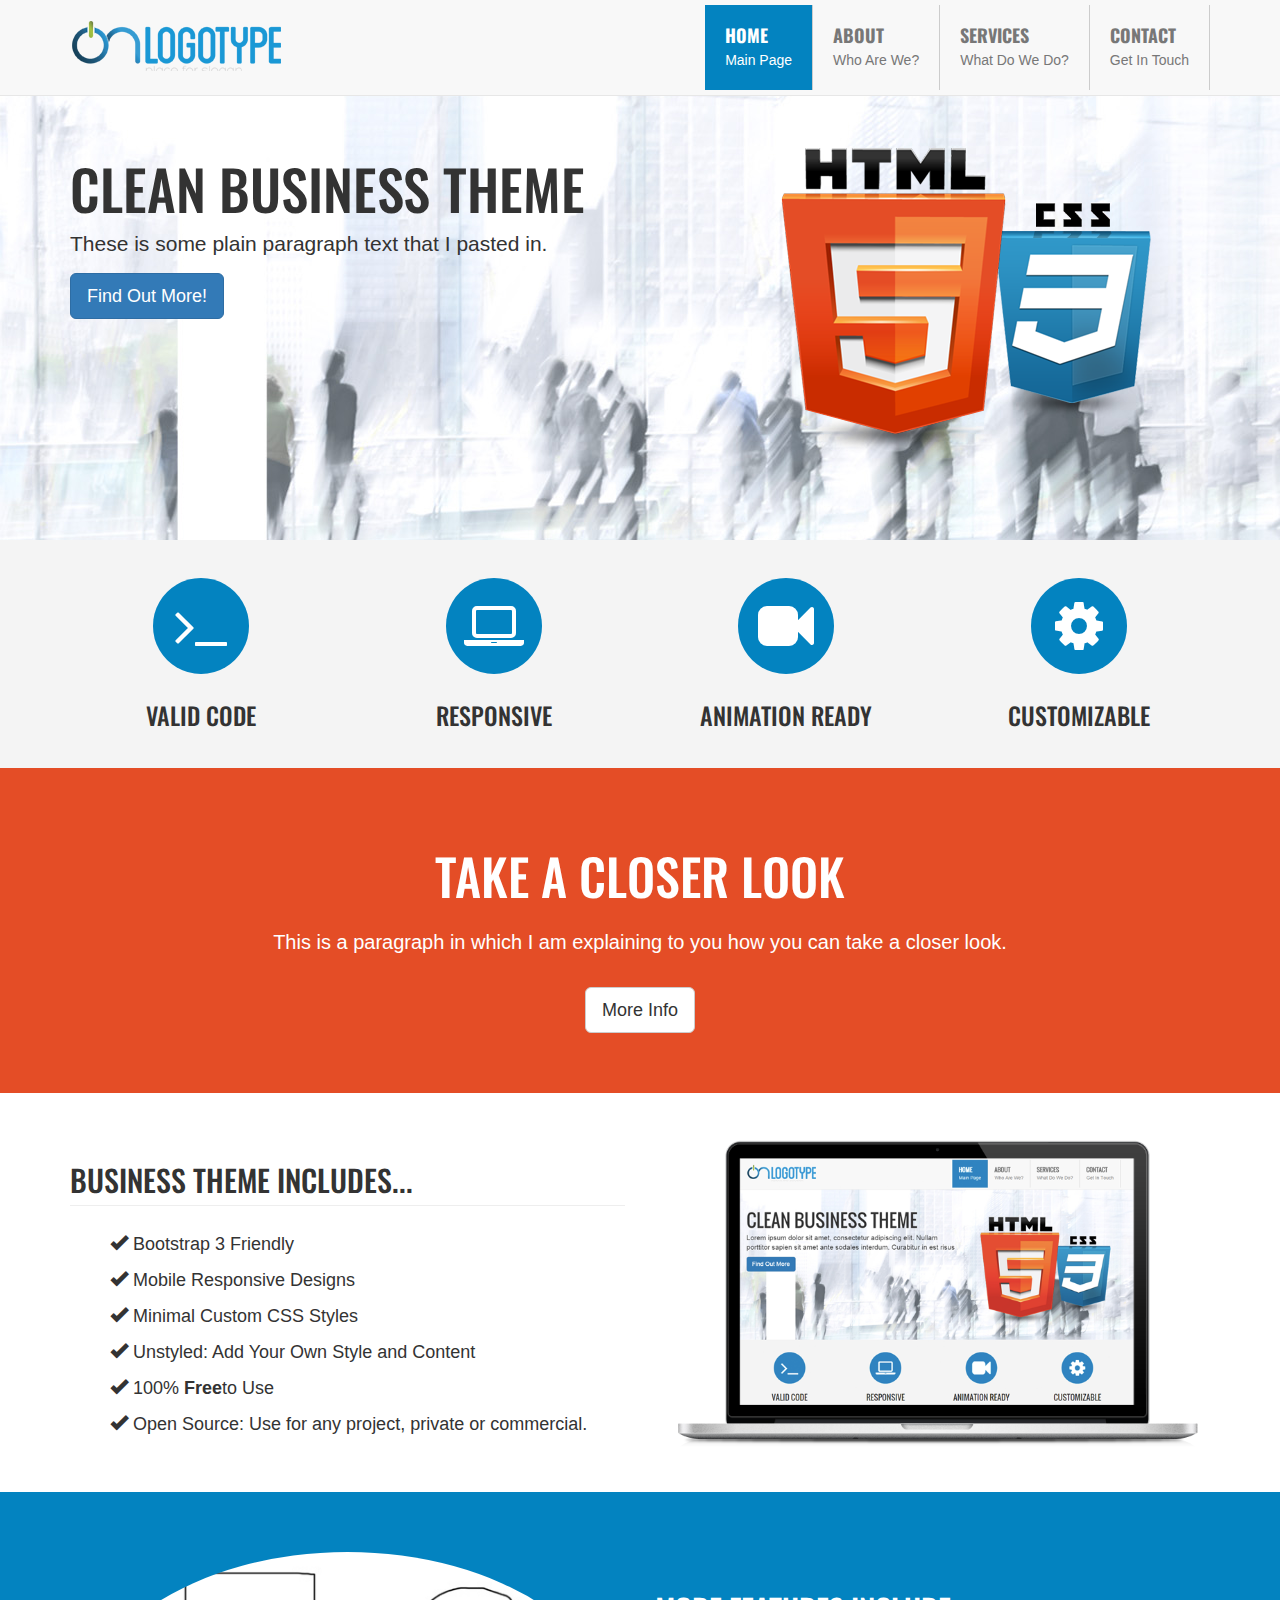
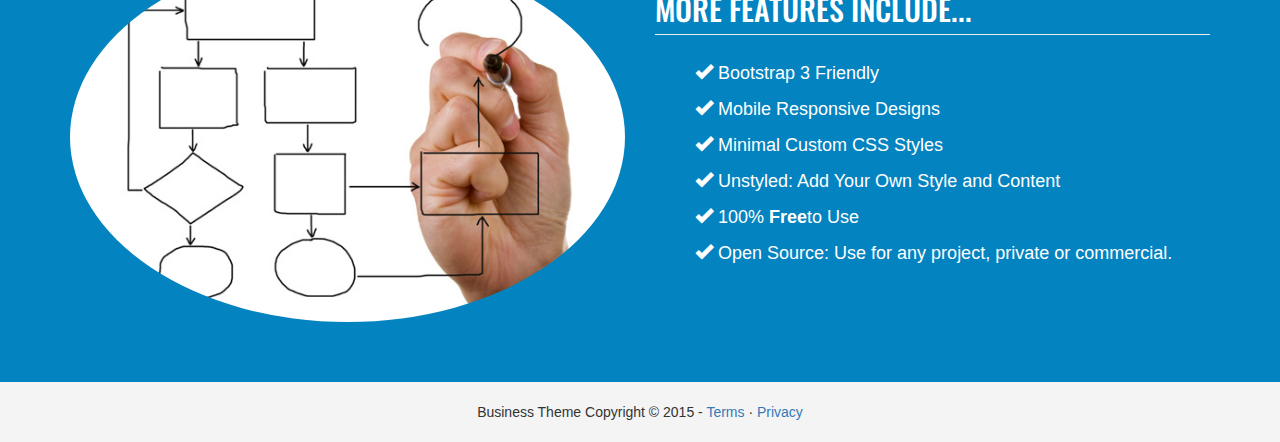
==== index.html @ 8358d616 "first commit" ====
<!DOCTYPE html>
<html lang="en">
  <head>
    <meta charset="utf-8">
    <meta http-equiv="X-UA-Compatible" content="IE=edge">
    <meta name="viewport" content="width=device-width, initial-scale=1">

    <title>Business Theme</title>

    <!-- Bootstrap core CSS -->
    <link href="css/bootstrap.css" rel="stylesheet">

    <!-- Custom styles for this template -->
    <link href="css/style.css" rel="stylesheet">
    <link href="css/animate.css" rel="stylesheet">
    <link href="css/font-awesome.css" rel="stylesheet">
    <link href='http://fonts.googleapis.com/css?family=Oswald' rel='stylesheet' type='text/css'>
  </head>

  <body>

    <nav class="navbar navbar-default navbar-fixed-top">
      <div class="container">
        <div class="navbar-header">
          <button type="button" class="navbar-toggle collapsed" data-toggle="collapse" data-target="#navbar" aria-expanded="false" aria-controls="navbar">
            <span class="sr-only">Toggle navigation</span>
            <span class="icon-bar"></span>
            <span class="icon-bar"></span>
            <span class="icon-bar"></span>
          </button>
          <a class="navbar-brand logo-nav" href="#"><img src="img/logo.png"></a>
        </div>
        <div id="navbar" class="collapse navbar-collapse">
          <ul class="nav navbar-nav navbar-right">
            <li class="active"><a href="#">Home <span>Main Page</span></a></li>
            <li><a href="#about">About <span>Who Are We?</span></a></li>
            <li><a href="#services">Services <span>What Do We Do?</span></a></li>
            <li><a href="#contact">Contact <span>Get In Touch</span></a></li>
          </ul>
        </div><!--/.nav-collapse -->
      </div>
    </nav>

    <section class="jumbotron">
      <div class="container">
        <div class="row">
          <div class="col-md-7">
            <div class="animated fadeInLeft">
              <h1>Clean Business Theme</h1>
              <p class="lead">These is some plain paragraph text that I pasted in.</p>
              <a href="#" class="btn btn-primary btn-lg">Find Out More!</a>
            </div>
          </div>
          <div class="col-md-5">
            <div class="animated fadeInUp">
              <img src="img/logos.png">
            </div>
          </div>
        </div>
      </div>
    </section>

    <section class="section-gray">
      <div class="container">
        <div class="row">
          <div class="col-md-3 text-center col-sm-3">
            <span class="fa-stack fa-lg fa-4x">
              <i class="fa fa-circle fa-stack-2x fa-color"></i>
              <i class="fa fa-terminal fa-stack-1x fa-inverse"></i>
            </span>
            <h3>Valid Code</h3>
          </div>
          <div class="col-md-3 text-center col-sm-3">
            <span class="fa-stack fa-lg fa-4x">
              <i class="fa fa-circle fa-stack-2x fa-color"></i>
              <i class="fa fa-laptop fa-stack-1x fa-inverse"></i>
            </span>
            <h3>Responsive</h3>
          </div>
          <div class="col-md-3 text-center col-sm-3">
            <span class="fa-stack fa-lg fa-4x">
              <i class="fa fa-circle fa-stack-2x fa-color"></i>
              <i class="fa fa-video-camera fa-stack-1x fa-inverse"></i>
            </span>
            <h3>Animation Ready</h3>
          </div>
          <div class="col-md-3 text-center col-sm-3">
            <span class="fa-stack fa-lg fa-4x">
              <i class="fa fa-circle fa-stack-2x fa-color"></i>
              <i class="fa fa-gear fa-stack-1x fa-inverse"></i>
            </span>
            <h3>Customizable</h3>
          </div>
        </div>
      </div>
    </section>

    <section class="section-secondary slogan">
      <h1>Take A Closer Look</h1>
      <p>This is a paragraph in which I am explaining to you how you can take a closer look.</p>
      <a href="about.html" class="btn btn-lg btn-default">More Info</a>
    </section>

    <section>
      <div class="container">
        <div class="row">
          <div class="col-md-6">
            <h2 class="page-header">Business Theme Includes...</h2>
            <ul class="feature-list">
              <li><i class="glyphicon glyphicon-ok"></i> Bootstrap 3 Friendly</li>
              <li><i class="glyphicon glyphicon-ok"></i> Mobile Responsive Designs</li>
              <li><i class="glyphicon glyphicon-ok"></i> Minimal Custom CSS Styles</li>
              <li><i class="glyphicon glyphicon-ok"></i> Unstyled: Add Your Own Style and Content</li>
              <li><i class="glyphicon glyphicon-ok"></i> 100% <strong>Free</strong>to Use</li>
              <li><i class="glyphicon glyphicon-ok"></i> Open Source: Use for any project, private or commercial.</li>
            </ul>
          </div>
          <div class="col-md-6">
            <img src="img/macbook.png" class="img-responsive">
          </div>
        </div>
      </div>
    </section>

    <section class="section-primary">
      <div class="container">
        <div class="row">
          <div class="col-md-6">
            <img src="img/sample1.jpg" class="img-responsive img-circle">
          </div>
          <div class="col-md-6">
            <h2 class="page-header">More Features Include...</h2>
            <ul class="feature-list">
              <li><i class="glyphicon glyphicon-ok"></i> Bootstrap 3 Friendly</li>
              <li><i class="glyphicon glyphicon-ok"></i> Mobile Responsive Designs</li>
              <li><i class="glyphicon glyphicon-ok"></i> Minimal Custom CSS Styles</li>
              <li><i class="glyphicon glyphicon-ok"></i> Unstyled: Add Your Own Style and Content</li>
              <li><i class="glyphicon glyphicon-ok"></i> 100% <strong>Free</strong>to Use</li>
              <li><i class="glyphicon glyphicon-ok"></i> Open Source: Use for any project, private or commercial.</li>
            </ul>
          </div>
        </div>
        </div>
      </div>
    </section>

    <footer>
      <p>Business Theme Copyright &copy; 2015 - <a href="#">Terms</a> &middot; <a href="#">Privacy</a></p>
    </footer>

    <!-- Bootstrap core JavaScript
    ================================================== -->
    <!-- Placed at the end of the document so the pages load faster -->
    <script src="https://ajax.googleapis.com/ajax/libs/jquery/1.11.2/jquery.min.js"></script>
    <script src="js/bootstrap.js"></script>
    <script src="js/wow.js"></script>
    <script>
      new WOW().init();
    </script>
  </body>
</html>
---- css/style.css ----
body {
  padding-top: 90px;
}

section{
	padding: 30px 0;
}

.section-gray{
	background: #f4f4f4;
} 

.section-secondary{
	background: #e44d26;
	color: #fff;
	padding: 60px 0;
}

.slogan{
	text-align: center;
}

.slogan h1{
	font-size: 50px;
	margin-bottom: 25px;
}

.slogan p{
	font-size: 20px;
}

.slogan a{
	margin-top: 20px;
}

.section-primary{
	background: #0383c0;
	color: #fff;
	padding: 60px 0;
}

.nav{
	margin-top: 18px;
}

.navbar{
	min-height: 90px;
	margin-bottom: 0px !important;
}

footer{
	text-align: center;
	height: 60px;
	background: #f4f4f4;
	padding-top: 20px;
}

.navbar-brand{
	height: auto;
	padding-top: 15px;
	margin: 0;
}

.navbar-nav{
	margin:0;
	padding: 0;
}

.navbar-nav li {
	padding-top: 5px;
	padding-bottom: 5px;
}

.navbar-nav > li > a {
	padding:20px;
	font-size: 18px;
	font-weight: bold;
	border-right: 1px solid #ccc; 
	text-transform: uppercase;
	font-family: 'Oswald', sans-serif;
}

.navbar-nav > li > a span {
	margin: 5px 0 0 0;
	padding: 0;
	font-size: 14px;
	display: block;
	font-weight: normal;
	font-family: arial;
	text-transform: none;
}

.navbar-nav a:hover, .navbar-default .navbar-nav > .active > a, .navbar-default .navbar-nav > .active > a:hover, .navbar-default .navbar-nav > .active > a:focus{
	background: #0383c0 !important;
	color: #fff !important;
}

.jumbotron{
	margin: 0 !important;
	min-height: 450px;
	background: url(../img/bg.jpg) no-repeat;
}

h1, h2, h3{
	font-family: 'Oswald', sans-serif;
	text-transform: uppercase;
}

.jumbotron h1{
	font-size: 55px;
}

.fa-color{
	color:#0383c0;
}

.feature-list li{
	list-style: none;
	font-size: 18px;
	line-height: 2em;
}
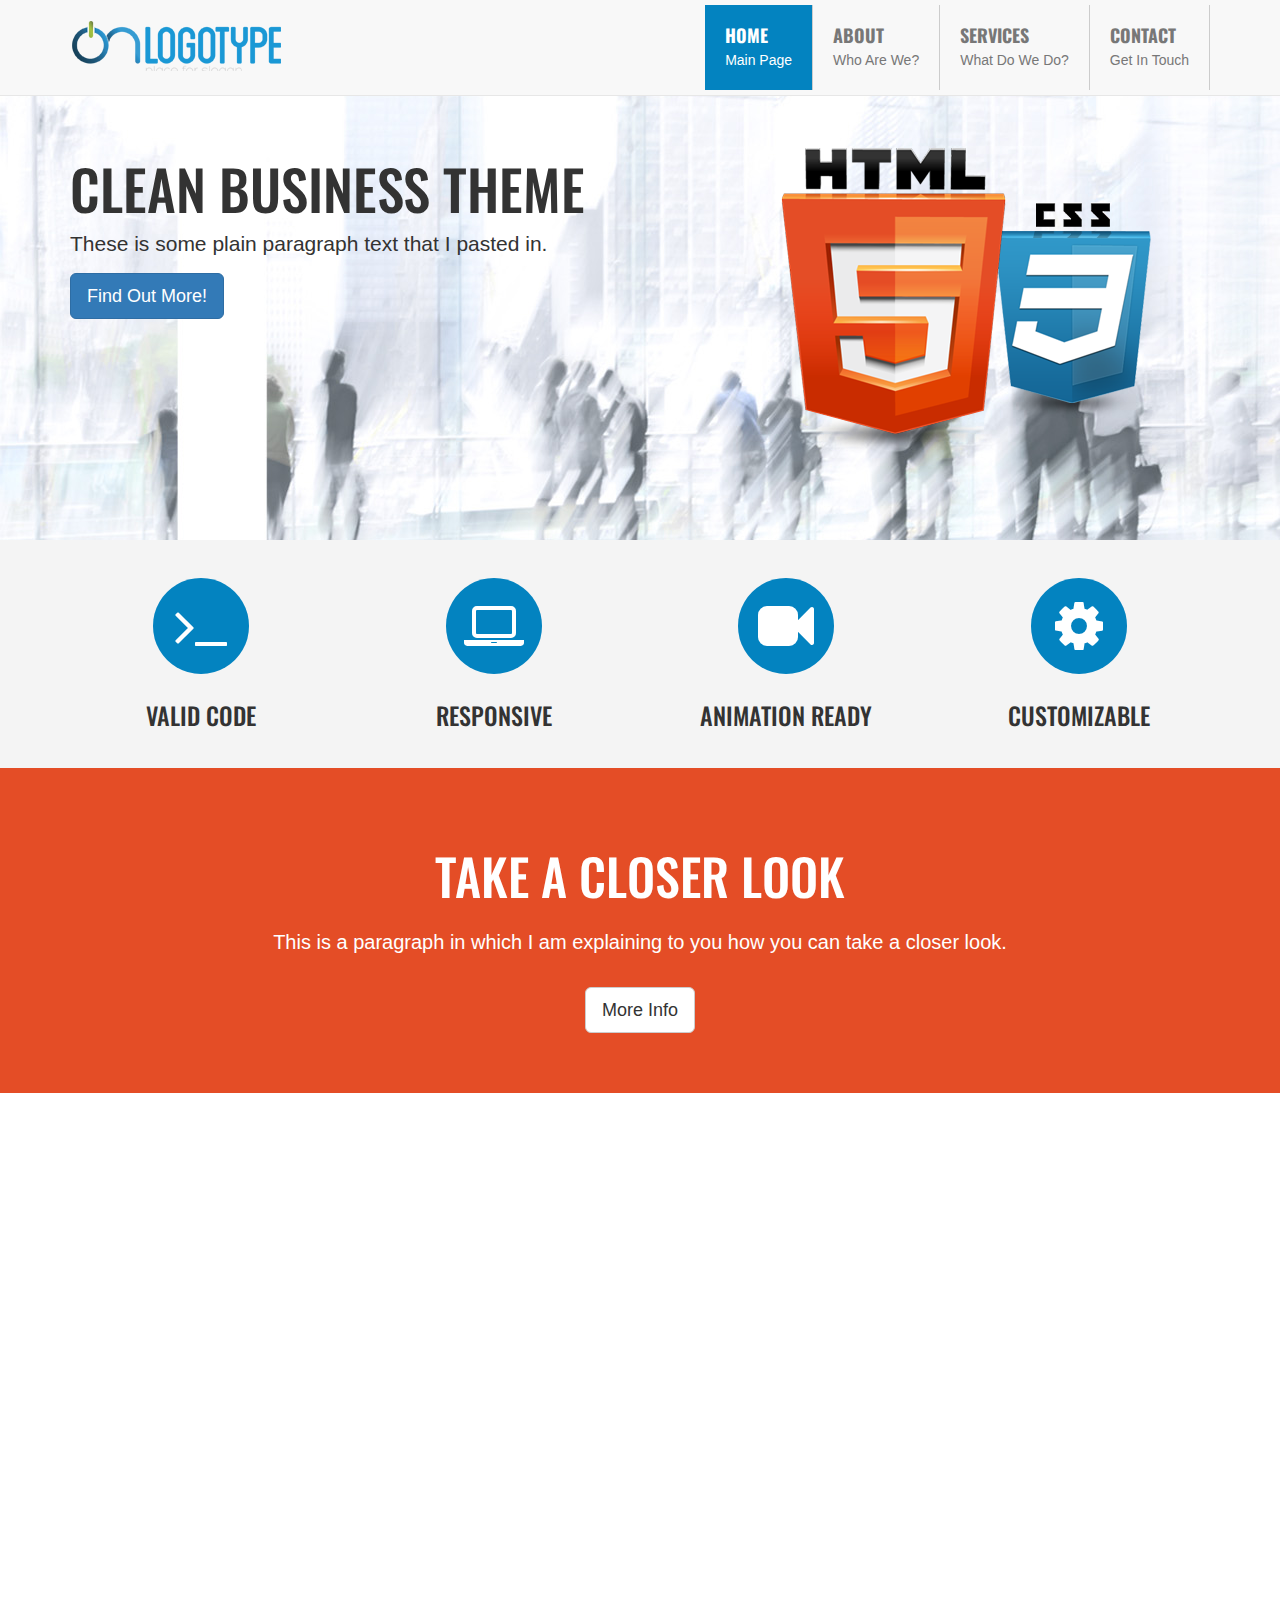
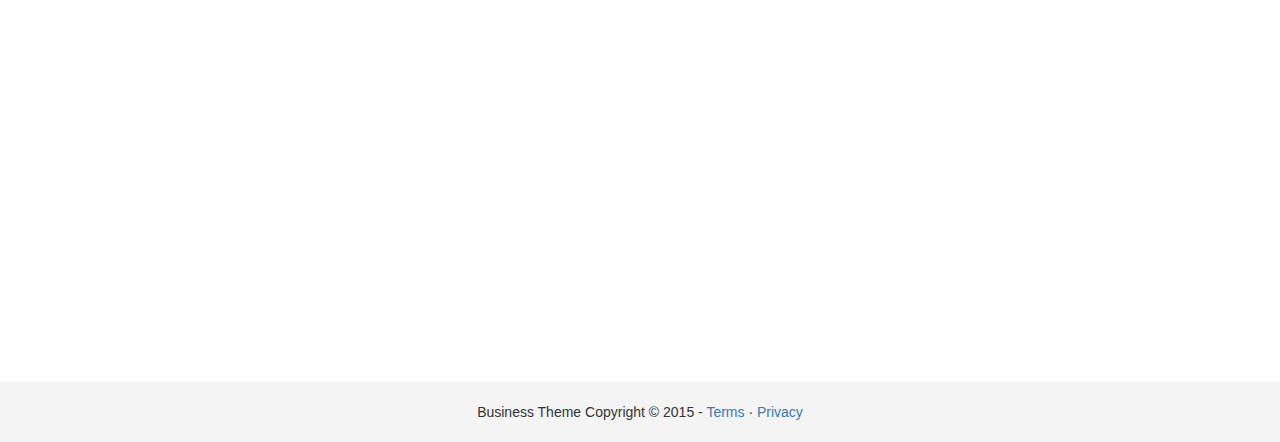
==== commit f5dcb6de: "add inline pages and animations" ====
--- a/index.html
+++ b/index.html
@@ -34,9 +34,9 @@
         <div id="navbar" class="collapse navbar-collapse">
           <ul class="nav navbar-nav navbar-right">
             <li class="active"><a href="#">Home <span>Main Page</span></a></li>
-            <li><a href="#about">About <span>Who Are We?</span></a></li>
-            <li><a href="#services">Services <span>What Do We Do?</span></a></li>
-            <li><a href="#contact">Contact <span>Get In Touch</span></a></li>
+            <li><a href="about.html">About <span>Who Are We?</span></a></li>
+            <li><a href="services.html">Services <span>What Do We Do?</span></a></li>
+            <li><a href="contact.html">Contact <span>Get In Touch</span></a></li>
           </ul>
         </div><!--/.nav-collapse -->
       </div>
@@ -105,7 +105,7 @@
     <section>
       <div class="container">
         <div class="row">
-          <div class="col-md-6">
+          <div class="col-md-6 wow fadeInLeft">
             <h2 class="page-header">Business Theme Includes...</h2>
             <ul class="feature-list">
               <li><i class="glyphicon glyphicon-ok"></i> Bootstrap 3 Friendly</li>
@@ -117,13 +117,13 @@
             </ul>
           </div>
           <div class="col-md-6">
-            <img src="img/macbook.png" class="img-responsive">
+            <img src="img/macbook.png" class="img-responsive wow fadeInRight">
           </div>
         </div>
       </div>
     </section>
 
-    <section class="section-primary">
+    <section class="section-primary wow fadeIn">
       <div class="container">
         <div class="row">
           <div class="col-md-6">
--- a/css/style.css
+++ b/css/style.css
@@ -14,6 +14,16 @@
 	background: #e44d26;
 	color: #fff;
 	padding: 60px 0;
+}
+
+.section-title{
+	padding: 10px;
+	background: #0383c0;
+	color: #fff;
+}
+
+.section-title small{
+	color: #ccc !important;
 }
 
 .slogan{
@@ -120,3 +130,51 @@
 	line-height: 2em;
 }
 
+@media (max-width: 990px) {
+	.navbar-header{
+		float:none;
+	}
+	.navbar-left, .navbar-right{
+		float:none !important;
+	}
+	.navbar-toggle{
+		display:block;
+	}
+	.navbar-collapse{
+		border-top: 1px solid transparent;
+		box-shadow: inset 0 1px 0 rgba(255, 255, 255, 0.1);
+	}
+	.navbar-fixed-top{
+		top:0;
+		border-width: 0 0 1px;
+	}
+	.navbar-collapse.collapse{
+		display: none !important;
+	}
+	.navbar-nav{
+		float:none;
+		margin-top:7.5px;
+	}
+	.navbar-nav > li{
+		float:none;
+	}
+	.navbar-nav > li > a{
+		padding-top: 10px;
+		padding-bottom: 10px;
+		border-right:none;
+	}
+	.collapse.in{
+		display: block !important;
+	}
+
+}
+
+@media (max-width: 768px) {
+	.jumbotron{
+		min-height: 300px;
+	}
+	.jumbotron img{
+		display:none;
+	}
+}
+
